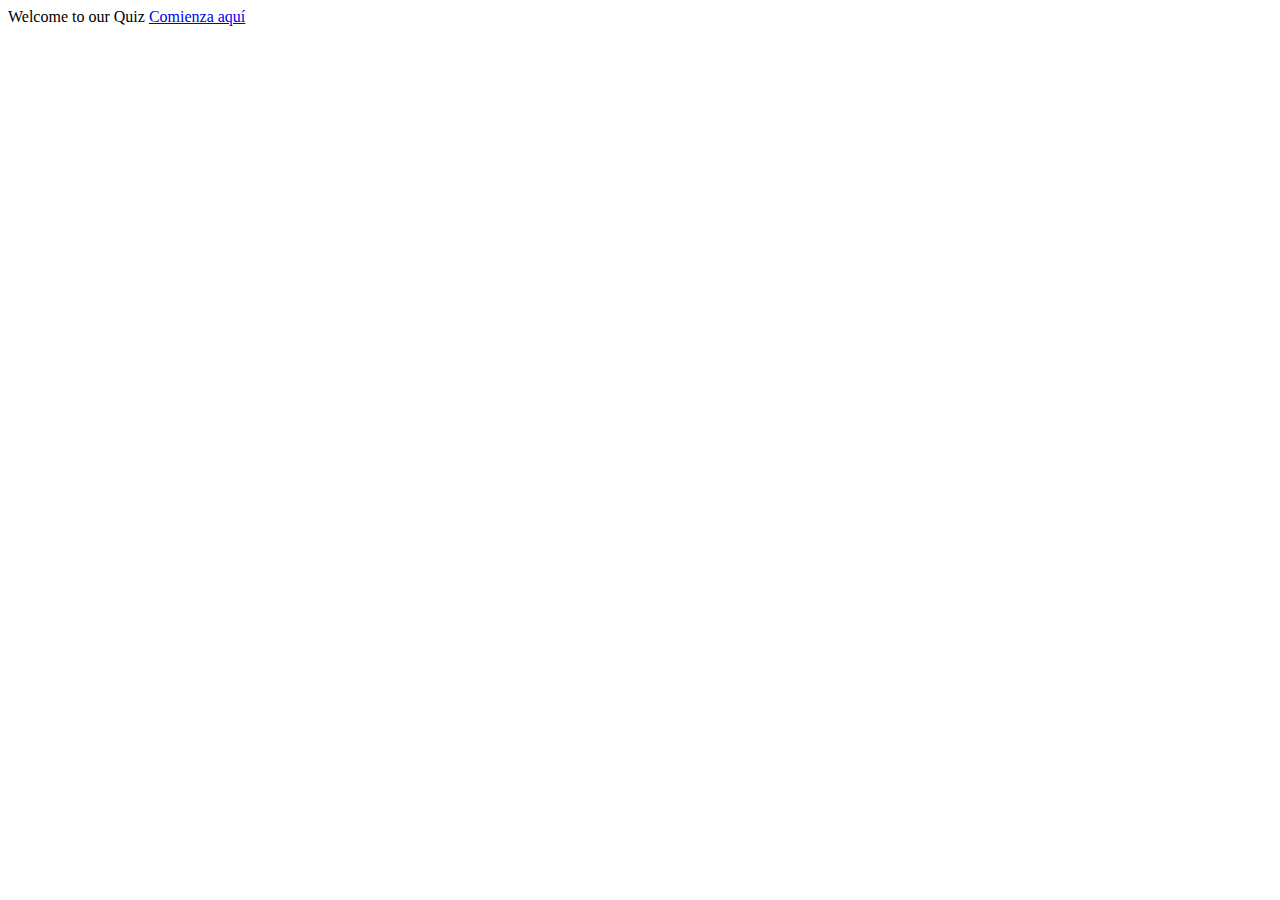
==== index.html @ 21b59067 "Creado formulario completo con btn submit y modificado index" ====
<!DOCTYPE html>
<html lang="en">
<head>
    <meta charset="UTF-8">
    <meta http-equiv="X-UA-Compatible" content="IE=edge">
    <meta name="viewport" content="width=device-width, initial-scale=1.0">
    <link rel="import" href="quiz/quiz.html">
    <title>Document</title>
</head>
<body>
    Welcome to our Quiz
    <a href="./quiz/quiz.html"target="_blank" rel="import">Comienza aquí</a>
</body>
</html>
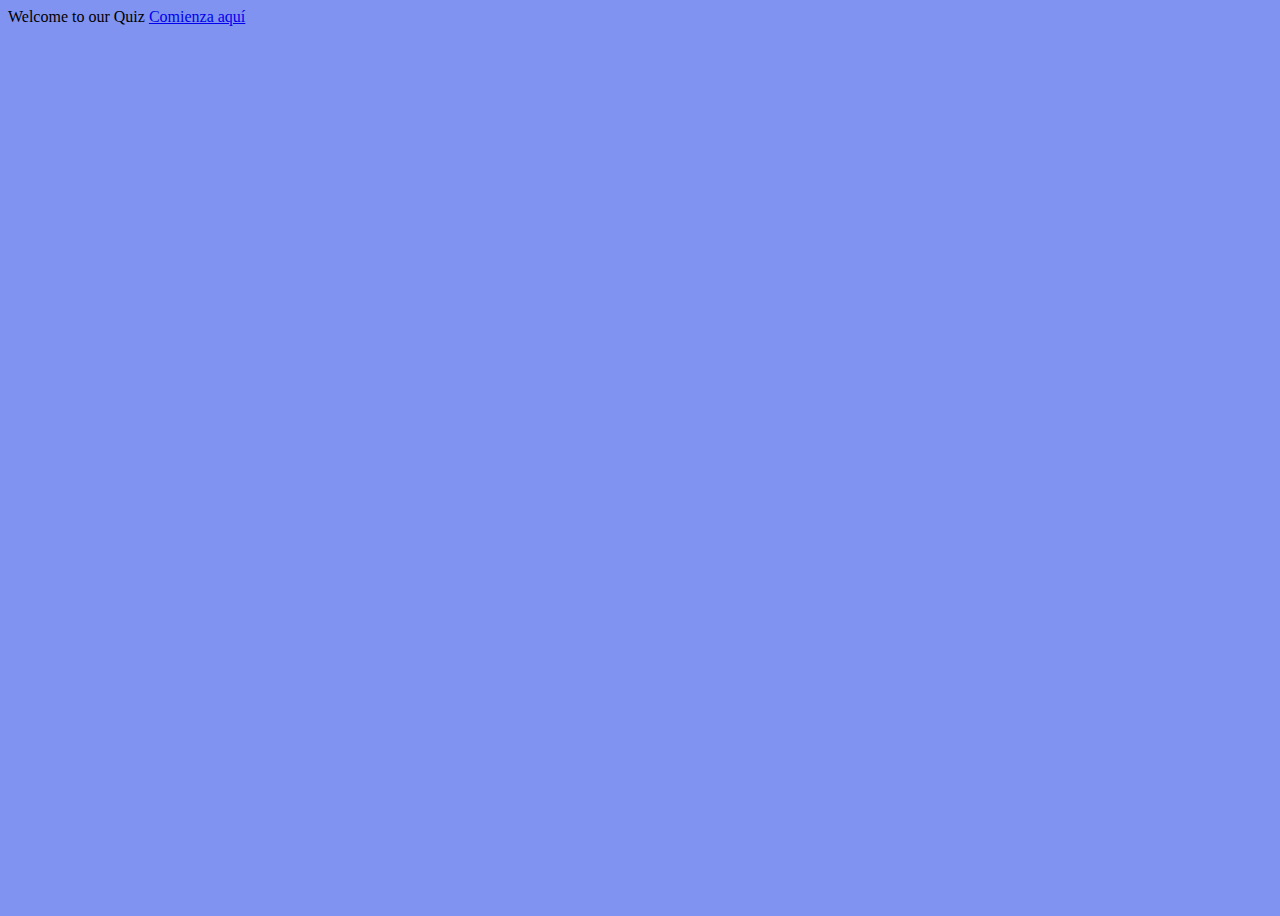
==== commit b24526cf: "probando cambios en main" ====
--- a/index.html
+++ b/index.html
@@ -5,6 +5,7 @@
     <meta http-equiv="X-UA-Compatible" content="IE=edge">
     <meta name="viewport" content="width=device-width, initial-scale=1.0">
     <link rel="import" href="quiz/quiz.html">
+    <link rel="stylesheet" href="css/style.css">
     <title>Document</title>
 </head>
 <body>
--- a/css/style.css
+++ b/css/style.css
@@ -0,0 +1,7 @@
+body { height: 100vh; background-color: rgb(128, 147, 241); }
+form { display: flex; flex-flow: column wrap; place-content: center; align-items: stretch; height: 100vh; background-color: rgb(114, 221, 247); border-radius: 25px; margin-left: 60px; margin-right: 60px; margin-bottom: 60px; }
+h3 { font-family: "Permanent Marker", cursive; font-size: 16px; text-decoration: underline; }
+#btn { display: flex; flex-flow: row wrap; place-content: center; }
+button:hover { background-color: rgb(128, 147, 241); width: 40%; transition-duration: 2s; border-radius: 25px; }
+button { width: 40%; height: 30px; transition-duration: 0.6s; }
+legend { font-family: Impact, Haettenschweiler, "Arial Narrow Bold", sans-serif; }
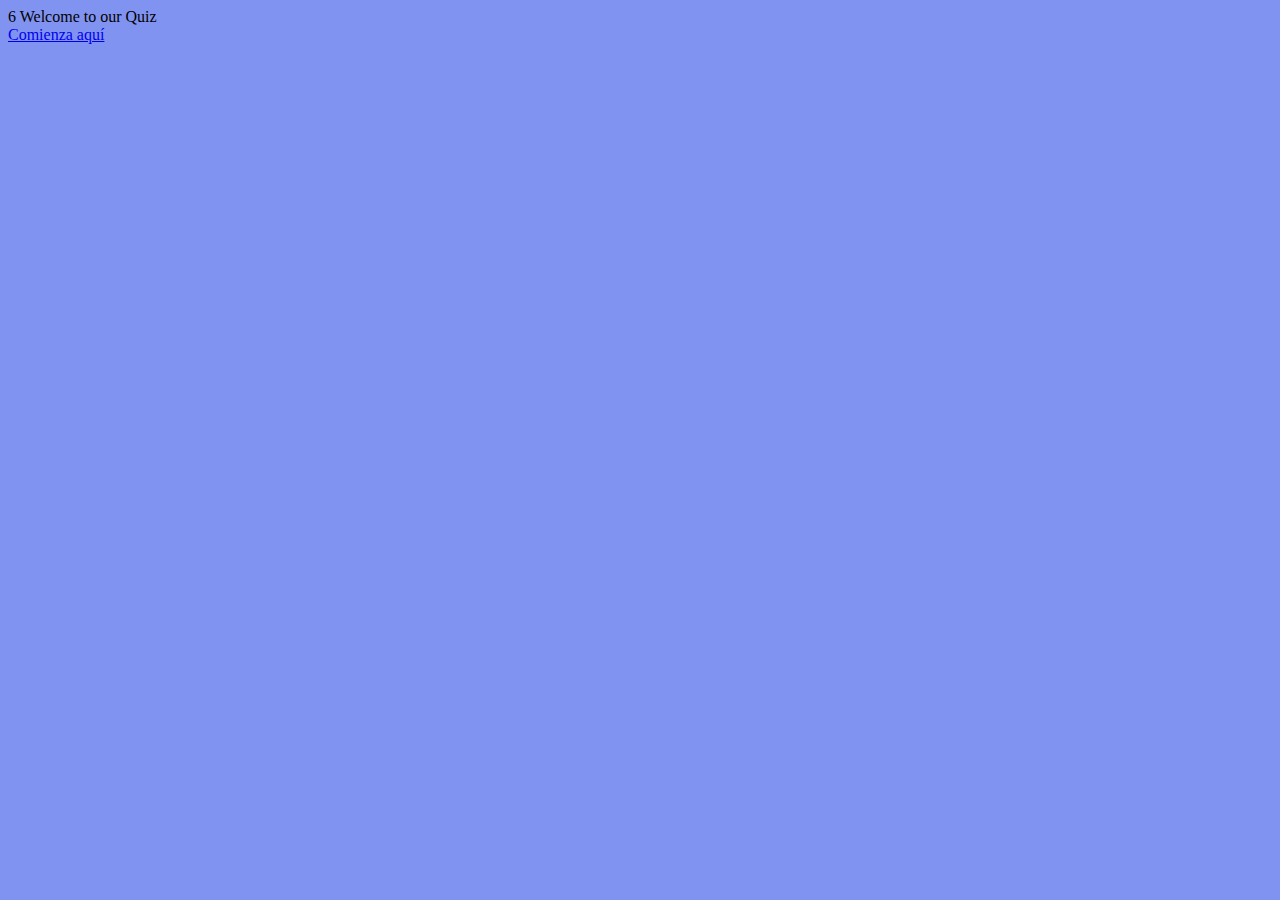
==== commit a1f17a74: "Añadimos nueva versión de fichero CSS" ====
--- a/index.html
+++ b/index.html
@@ -1,4 +1,4 @@
-<!DOCTYPE html>
+6<!DOCTYPE html>
 <html lang="en">
 <head>
     <meta charset="UTF-8">
--- a/css/style.css
+++ b/css/style.css
@@ -1,7 +1,195 @@
-body { height: 100vh; background-color: rgb(128, 147, 241); }
-form { display: flex; flex-flow: column wrap; place-content: center; align-items: stretch; height: 100vh; background-color: rgb(114, 221, 247); border-radius: 25px; margin-left: 60px; margin-right: 60px; margin-bottom: 60px; }
-h3 { font-family: "Permanent Marker", cursive; font-size: 16px; text-decoration: underline; }
-#btn { display: flex; flex-flow: row wrap; place-content: center; }
-button:hover { background-color: rgb(128, 147, 241); width: 40%; transition-duration: 2s; border-radius: 25px; }
-button { width: 40%; height: 30px; transition-duration: 0.6s; }
-legend { font-family: Impact, Haettenschweiler, "Arial Narrow Bold", sans-serif; }
+body {
+    display: flex;
+    justify-content: center;
+    flex-direction: column;
+    background-color: rgb(128, 147, 241);
+    overflow: auto;
+}
+
+form {
+    display: flex;
+    flex-flow: column wrap;
+    align-items: stretch;
+    background-color: rgb(114, 221, 247);
+    border-radius: 25px;
+    margin: 10px;
+    padding: 10px;
+    width: 90%;
+}
+
+h3 {
+    font-family: "Permanent Marker", cursive;
+    font-size: 16px;
+    text-decoration: underline;
+}
+
+#btn {
+    display: flex;
+    flex-flow: row wrap;
+    place-content: center;
+}
+
+button:hover {
+    background-color: rgb(128, 147, 241);
+    width: 40%;
+    transition-duration: 2s;
+    border-radius: 25px;
+}
+
+button {
+    width: 40%;
+    height: 30px;
+    transition-duration: 0.6s;
+}
+
+legend {
+    font-family: Verdana, Geneva, Tahoma, sans-serif;
+}
+
+label {
+    font-family: 'Merriweather', serif;
+}
+
+/*************************************************TABLET DESIGN****************************************************/
+@media screen and (min-width: 768px) and (max-width: 1370px) {
+    form {
+        display: flex;
+        flex-flow: column wrap;
+        align-items: stretch;
+        height: 102vh;
+        background-color: rgb(114, 221, 247);
+        border-radius: 25px;
+        margin: 10px;
+        padding: 10px;
+        width: 90%;
+        justify-content: space-between;
+    }
+
+
+    #btn {
+        display: flex;
+        flex-flow: row wrap;
+        place-content: center;
+    }
+
+    button:hover {
+        background-color: rgb(128, 147, 241);
+        width: 40%;
+        transition-duration: 2s;
+        border-radius: 25px;
+    }
+
+    button {
+        width: 40%;
+        height: 30px;
+        transition-duration: 0.6s;
+    }
+}
+
+/***********************************************LAPTOP DESIGN******************************************************/
+
+@media screen and (min-width: 1024px) and (max-width: 1920px) {
+    form {
+        display: flex;
+        flex-flow: column wrap;
+        align-items: stretch;
+        height: 107vh;
+        background-color: rgb(114, 221, 247);
+        border-radius: 25px;
+        margin: 10px;
+        padding: 10px;
+        width: 90%;
+        justify-content: space-between;
+        flex-direction: column;
+        flex-wrap: nowrap;
+    }
+
+
+    #btn {
+        display: flex;
+        flex-flow: row wrap;
+        place-content: center;
+    }
+
+    button:hover {
+        background-color: rgb(128, 147, 241);
+        width: 40%;
+        transition-duration: 2s;
+        border-radius: 25px;
+    }
+
+    button {
+        width: 40%;
+        height: 30px;
+        transition-duration: 0.6s;
+    }
+
+    label {
+        font-size: 18px;
+    }
+
+    legend {
+        font-size: 18px;
+    }
+
+    h3 {
+        font-family: 'Merriweather', serif;
+        font-size: 18px;
+    }
+
+
+}
+
+/* MOBILE DESIGN*/
+
+@media screen and (min-width: 320px) and (max-width: 576px) {
+    form {
+        display: flex;
+        flex-flow: column wrap;
+        align-items: stretch;
+        background-color: rgb(114, 221, 247);
+        border-radius: 25px;
+        margin: 10px;
+        padding: 10px;
+        width: 90%;
+        justify-content: space-between;
+        flex-direction: column;
+        flex-wrap: nowrap;
+        overflow: auto;
+    }
+
+
+    #btn {
+        display: flex;
+        flex-flow: row wrap;
+        place-content: center;
+    }
+
+    button:hover {
+        background-color: rgb(128, 147, 241);
+        width: 40%;
+        transition-duration: 2s;
+        border-radius: 25px;
+    }
+
+    button {
+        width: 40%;
+        height: 30px;
+        transition-duration: 0.6s;
+    }
+
+    label {
+        font-size: 18px;
+    }
+
+    legend {
+        font-size: 18px;
+    }
+
+    h3 {
+        font-family: 'Merriweather', serif;
+        font-size: 18px;
+    }
+
+
+}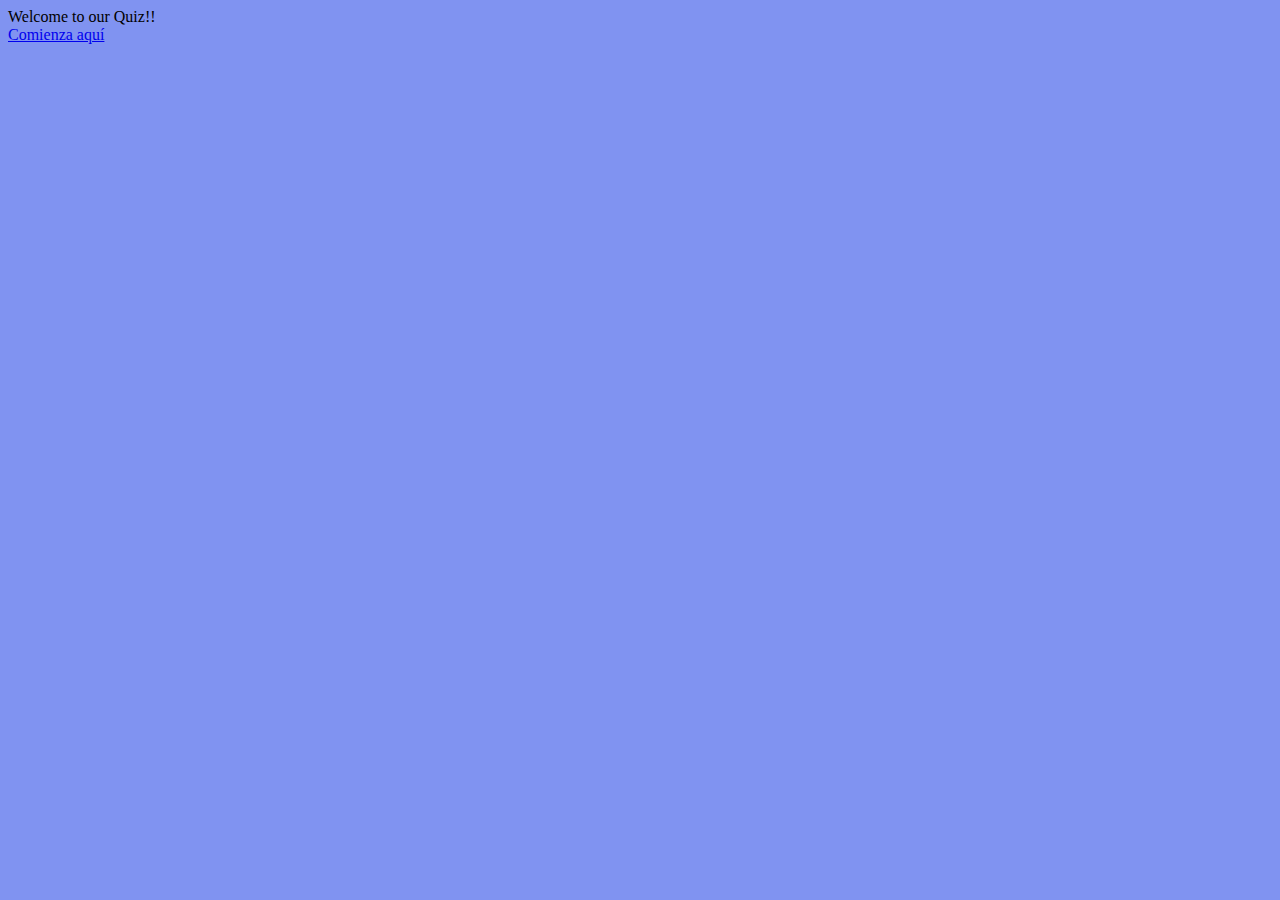
==== commit 03abbd22: "modificado link entre archivos html" ====
--- a/index.html
+++ b/index.html
@@ -1,15 +1,16 @@
-6<!DOCTYPE html>
+<!DOCTYPE html>
 <html lang="en">
 <head>
     <meta charset="UTF-8">
     <meta http-equiv="X-UA-Compatible" content="IE=edge">
     <meta name="viewport" content="width=device-width, initial-scale=1.0">
-    <link rel="import" href="quiz/quiz.html">
+    <link rel="import" href="./quiz.html">
     <link rel="stylesheet" href="css/style.css">
-    <title>Document</title>
+    <title>Quiz</title>
 </head>
 <body>
-    Welcome to our Quiz
+    Welcome to our Quiz!!
+
     <a href="./quiz/quiz.html"target="_blank" rel="import">Comienza aquí</a>
 </body>
 </html>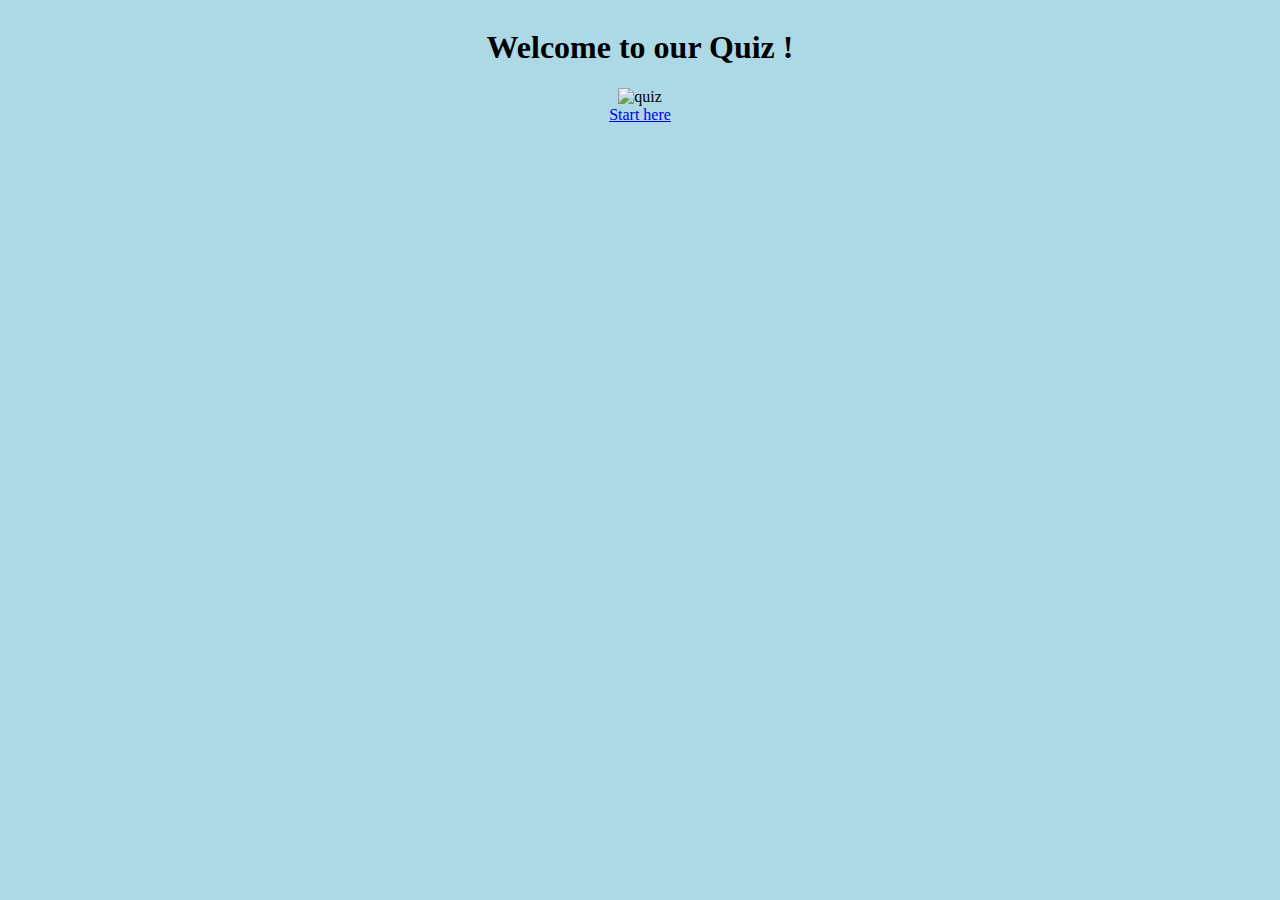
==== commit b23ce682: "resolucion de conflictos index" ====
--- a/index.html
+++ b/index.html
@@ -1,16 +1,36 @@
 <!DOCTYPE html>
 <html lang="en">
+
 <head>
     <meta charset="UTF-8">
     <meta http-equiv="X-UA-Compatible" content="IE=edge">
     <meta name="viewport" content="width=device-width, initial-scale=1.0">
     <link rel="import" href="./quiz.html">
-    <link rel="stylesheet" href="css/style.css">
-    <title>Quiz</title>
+    <link rel="stylesheet" href="css/style2.css">
+    <link rel="preconnect" href="https://fonts.googleapis.com">
+    <link rel="preconnect" href="https://fonts.gstatic.com" crossorigin>
+    <link href="https://fonts.googleapis.com/css2?family=Bangers&display=swap" rel="stylesheet">
+    <link rel="stylesheet" href="./assets/quiz.img">
+    <title>Document</title>
 </head>
+
 <body>
-    Welcome to our Quiz!!
+    <header>
+        <h1> Welcome to our Quiz !</h1>
+    </header>
 
-    <a href="./quiz/quiz.html"target="_blank" rel="import">Comienza aquí</a>
+
+   <div>
+        <img src="./assets/quiz.jpg" alt="quiz">
+   </div>
+
+
+    <footer>
+        <a href="./quiz.html" target="_blank" rel="import">Start here</a>
+    </footer>
 </body>
+
+
+
+
 </html>--- a/css/style2.css
+++ b/css/style2.css
@@ -0,0 +1,49 @@
+body, form {
+    display: flex;
+    justify-content: center;
+    align-items: center;
+    flex-direction: column;
+    border-radius: 10px;
+}
+
+body {
+    background-color: lightblue;
+}
+
+form {
+    margin-top: 10px;
+    width: 90%;
+    padding: 10px;
+    background-color: white;
+    border: double;
+}
+
+h3, fieldset {
+    width: 90%;
+    border-radius: 10px;
+}
+
+h3 {
+    text-align: center;
+}
+
+fieldset {
+    background-color: rgba(255, 240, 245, 0.767);
+}
+
+a {
+    margin: 15px;
+}
+
+#btn {
+    display: flex;
+    justify-content: center;
+    margin: 15px;
+}
+
+button {
+    width: 200px;
+    height: 50px;
+    background-color: white;
+    border-radius: 25px;
+}